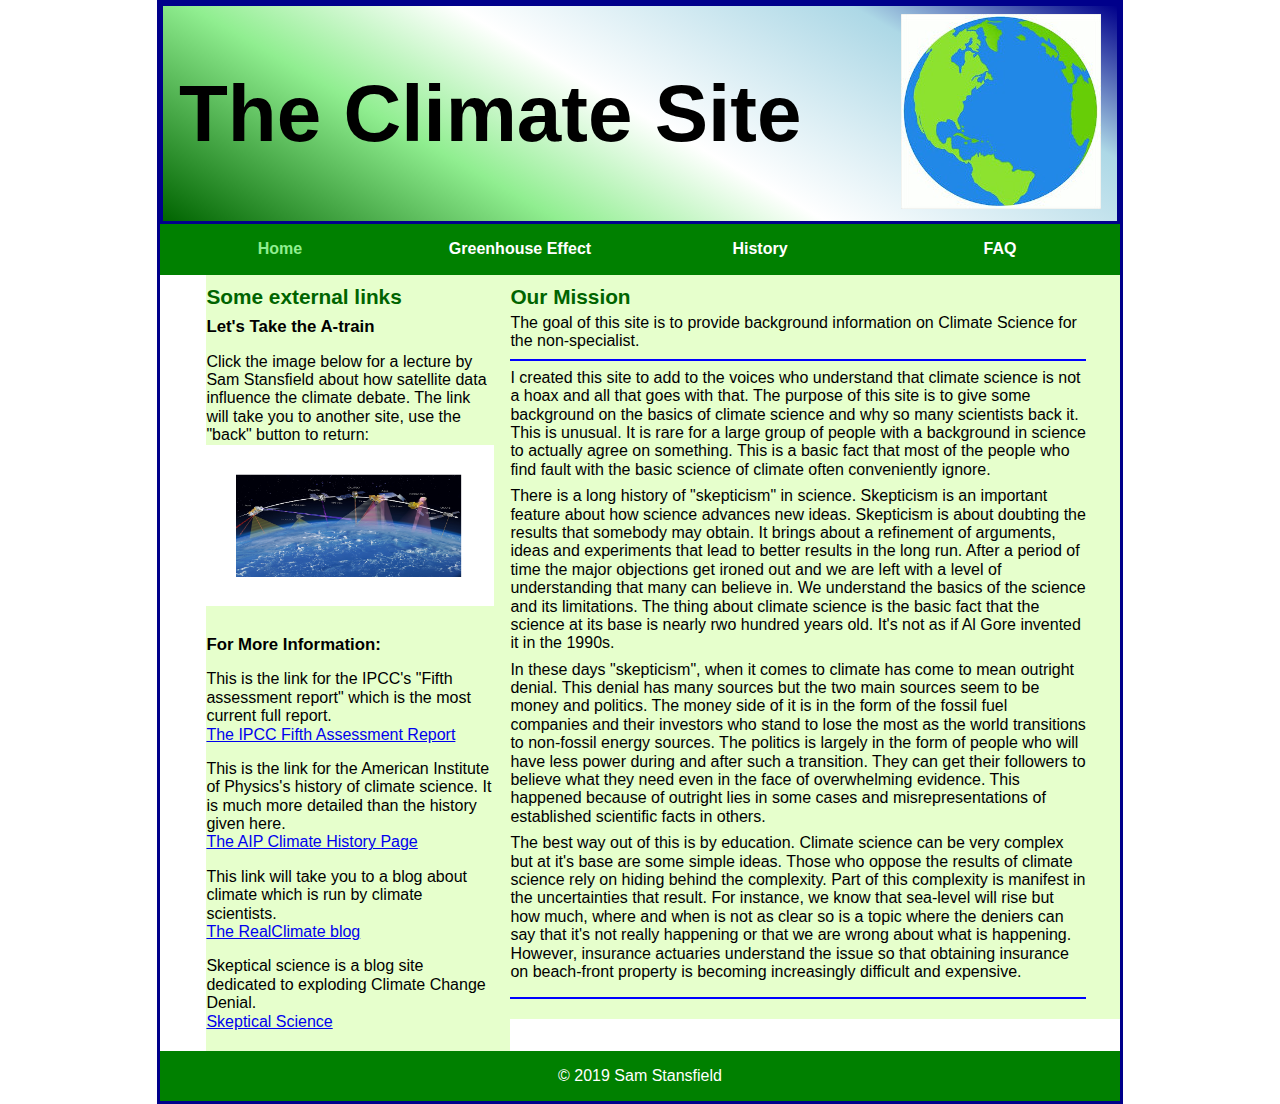
==== index.html @ 12a7fd96 "Climate Site Commit" ====
<!DOCTYPE html>
<html lang="en">

<head>
	<meta charset="utf-8">
	<meta name="viewport" content="width=device-width, initial-scale=1">
	<title>The Climate Site</title>

	<link rel="stylesheet" href="styles/normalize.css">
	<link rel="stylesheet" href="styles/main.css">
    <link rel="stylesheet" href="styles/slicknav.css">
    <script src="https://code.jquery.com/jquery-3.2.1.min.js"></script>
    <script src="js/jquery.slicknav.min.js"></script>
	<script type="text/javascript">
    	$(document).ready(function(){
			$('#nav_menu').slicknav({prependTo:"#mobile_menu"});
    	});
    </script>
</head>

<body>
	<header>
		<img src="images/smaller_Earth-large-2-tone.jpg" alt="Earth Image">
		<h1>The Climate Site</h1>
	</header>
    <nav id="mobile_menu"></nav>
	<nav id="nav_menu">
    	<ul>
        	<li><a href="index.html" class="current">Home</a></li>
        	<li><a href="greenhouse.html">Greenhouse Effect</a></li>
        	<li><a href="history.html">History</a></li>
			<li><a href="faq.html">FAQ</a></li>
    	</ul>
	</nav>
	<main>
		<section>
			<h2>Our Mission</h2>
			<p>The goal of this site is to provide background information on Climate Science for the non-specialist.</p>
			<article>
			<p>I created this site to add to the voices who understand that climate science is not a hoax and all that goes with that.  The purpose of this site is to give some background on the basics of climate science and why so many scientists back it.  This is unusual.  It is rare for a large group of people with a background in science to actually agree on something.  This is a basic fact that most of the people who find fault with the basic science of climate often conveniently ignore.</p>  

			<p>There is a long history of "skepticism" in science.  Skepticism is an important feature about how science advances new ideas.  Skepticism is about doubting the results that somebody may obtain.  It brings about a refinement of arguments, ideas and experiments that lead to better results in the long run.   After a period of time the major objections get ironed out and we are left with a level of understanding that many can believe in.  We understand the basics of the science and its limitations.  The thing about climate science is the basic fact that the science at its base is nearly rwo hundred years old.   It's not as if Al Gore invented it in the 1990s.</p>  

			<p>In these days "skepticism", when it comes to climate has come to mean outright denial.  This denial has many sources but the two main sources seem to be money and politics.  The money side of it is in the form of the fossil fuel companies and their investors who stand to lose the most as the world transitions to non-fossil energy sources.  The politics is largely in the form of people who will have less power during and after such a transition.  They can get their followers to believe what they need even in the face of overwhelming evidence.  This happened because of outright lies in some cases and misrepresentations of established scientific facts in others.</p>  

			<p>The best way out of this is by education.  Climate science can be very complex but at it's base are some simple ideas.  Those who oppose the results of climate science rely on hiding behind the complexity.  Part of this complexity is manifest in the uncertainties that result.  For instance, we know that sea-level will rise but how much, where and when is not as clear so is a topic where the deniers can say that it's not really happening or that we are wrong about what is happening.   However, insurance actuaries understand the issue so that obtaining insurance on beach-front property is becoming increasingly difficult and expensive.</p>

			</article>
		</section>
		<aside>
			<h2>Some external links</h2>
			<h3>Let's Take the A-train</h3>
			<p>Click the image below for a lecture by Sam Stansfield about how satellite data influence the climate debate.  The link will take you to another site, use the "back" button to return:</p>
			<a href="https://nam03.safelinks.protection.outlook.com/?url=https%3A%2F%2Fbw.hosted.panopto.com%2FPanopto%2FPages%2FViewer.aspx%3Fid%3D69d7d60d-7cb0-4e77-bad9-a8db0164b16b&amp;data=02%7C01%7Csstansfi%40bw.edu%7Cd106a7d1e7254c29944708d768463848%7C3a9a104352cb404ebc8dcb2b5a92d3bc%7C1%7C0%7C637092523110444312&amp;sdata=DkhkH3OEWPToXBxVRbIadwfyOKtvpGfNR0bSK2Lrnsk%3D&amp;reserved=0"><img src="images/img0.png" alt="A-train image"></a><br>
			<h3>For More Information: </h3>
			<p>This is the link for the IPCC's "Fifth assessment report" which is the most current full report.</p>
			<a href="https://www.ipcc.ch/report/ar5/syr/">The IPCC Fifth Assessment Report</a>
			<p>This is the link for the American Institute of Physics's history of climate science.  It is much more detailed than the history given here.</p>
			<a href="https://history.aip.org/climate/index.htm">The AIP Climate History Page</a>
			<p>This link will take you to a blog about climate which is run by climate scientists.</p>
			<a href="http://www.realclimate.org/">The RealClimate blog</a>
			<p>Skeptical science is a blog site dedicated to exploding Climate Change Denial.</p>
			<a href="https://skepticalscience.com/argument.php">Skeptical Science</a>
		</aside>
	</main>
	<footer>
		<p>&copy; 2019 Sam Stansfield</p>
	</footer>
</body>
</html>
---- styles/main.css ----
/* the styles for the elements */
* {
	margin: 0;
	padding: 0;
}
html {
	background-color: white;
}
body {
	font-family: Arial, Helvetica, sans-serif;
    font-size: 100%;
    width: 98%;                    
    max-width: 960px;
    margin: 0 auto;
    border: 3px solid darkblue;
}
a:focus, a:hover {
	font-style: italic;
}
/* the styles for the header */
header {
	
	padding: 0.5em 1em 0.5em 1em;
	border: 3px solid darkblue;
	background-image: -moz-linear-gradient(
	    30deg, darkgreen 0%, lightgreen 30%, white 50%, lightblue 80%, darkblue 100%);
	background-image: -webkit-linear-gradient(
	    30deg, darkgreen 0%, lightgreen 30%, white 50%, lightblue 80%, darkblue 100%);
	background-image: -o-linear-gradient(
	    30deg, darkgreen 0%, lightgreen 30%, white 50%, lightblue 80%, darkblue 100%);
	background-image: linear-gradient(
	    30deg, darkgreen 0%, lightgreen 30%, white 50%, lightblue 80%, darkblue 100%);
}
header h1 {
	font-size: 500%;
	
}

header h3 {
	font-size: 130%;
	font-style: italic;
}
header img {
	float: right;
	padding: 0 0;
}
.shadow {
	text-shadow: 2px 2px 2px #800000;
}
/* the styles for the navigation menu */

#nav_menu ul  {
	list-style: none;
	margin: 0;
	padding: 0;
	position: relative;
}
#nav_menu ul li {
	float: left;
	width: 25%;
}
#nav_menu ul li a {
    display: block;
    text-align: center;
    padding: 1em 0;
    text-decoration: none;
    background-color: green;
    color: white;
    font-weight: bold;
}

#nav_menu a.current {
	color: lightgreen;
}

/* the styles for the main content */


/* the styles for the section */
main { 
	clear: left;
}
main img {
	float: center;
	max-width: 100%;
}
section {
	width: 60%;
	float: right;
	padding: 0 3.5% 20px 0;
	background-color: #e6ffcc;
}
section h1 {
	font-size: 150%;
	padding: .5em 0 .25em 0;
	margin: 0;
}
section h2 {
	color: darkgreen;
	font-size: 130%;
	padding: .5em 0 .25em 0;
}
section p {
	padding-bottom: .5em;
}
section blockquote {
	padding: 0 2em;
	font-style: italic;
}
section ul {
	padding: 0 0 .25em 1.25em;
	list-style-type: circle;
}
section li {
	padding-bottom: .35em;
}

/* the styles for the article */
article {
	padding: .5em 0;
	border-top: 2px solid blue;
	border-bottom: 2px solid blue;
}
article h2 {
	padding-top: 0;
}
article h3 {
	font-size: 105%;
	padding-bottom: .25em;
}
article img {
	float: right;
	max-width: 100%;
	min-width: 150px;
	margin: .5em 0 1em 1em;
	border: 1px solid black;
}

/* the styles for the aside */
aside {
	width: 30%;
	float: right;
	padding-left: 0;
	padding-bottom: 20px;
	padding-right: 1em;
	background-color: #e6ffcc;
}
aside p {padding-top: 1em;}
aside img {background-color: #e6ffcc;}
aside a {
	background-color: #e6ffcc;

}
aside ul li {list-style-type: none;}
aside h2 {
	color: darkgreen;
	font-size: 130%;
	padding: .5em 0 0 0;
}

aside h3 {
	font-size: 105%;
	padding-top: 0.5em;
	padding-bottom: 0;
}

aside img { padding-bottom: 1em;}

/* the styles for the footer */
footer {
	clear: both;
	background-color: green;
}
footer p {
	text-align: center;
	color: white;
	padding: 1em 0;
}
#mobile_menu {
	display: none;
}

/* tablet portrait to standard 960 */
@media only screen and (max-width: 959px) {
	section h1 { font-size: 135%; }
	section h2, aside h2 { font-size: 120%; }
}

/* mobile landscape to tablet portrait */
@media only screen and (max-width: 767px) {

	header img { float: none; }
	header {
        text-align: center;
		padding: 1.5em 0 1.5em 0;
    }
	
	
	section {
		float:none;
		width: 85%;
		padding-right: 2.5%;
		padding-left: 2.5%;
		margin-right: 0;
	}
	article {
		width: 95%;
		float: none;
		margin-right: 0;
	}
	aside {
		float: none;
		width: 85%;
		padding-left: 2.5%;
		padding-right: 2.5%;
	}
	
	
	#nav_menu {
		display: none;
	}
	.slicknav_menu {
		display: block;
		background-color: lightgreen;
	}
	#mobile_menu {
		display: block;
	}
	
}

/* mobile portrait to mobile landscape */
@media only screen and (max-width: 479px) {
	body { font-size: 90%; }
}
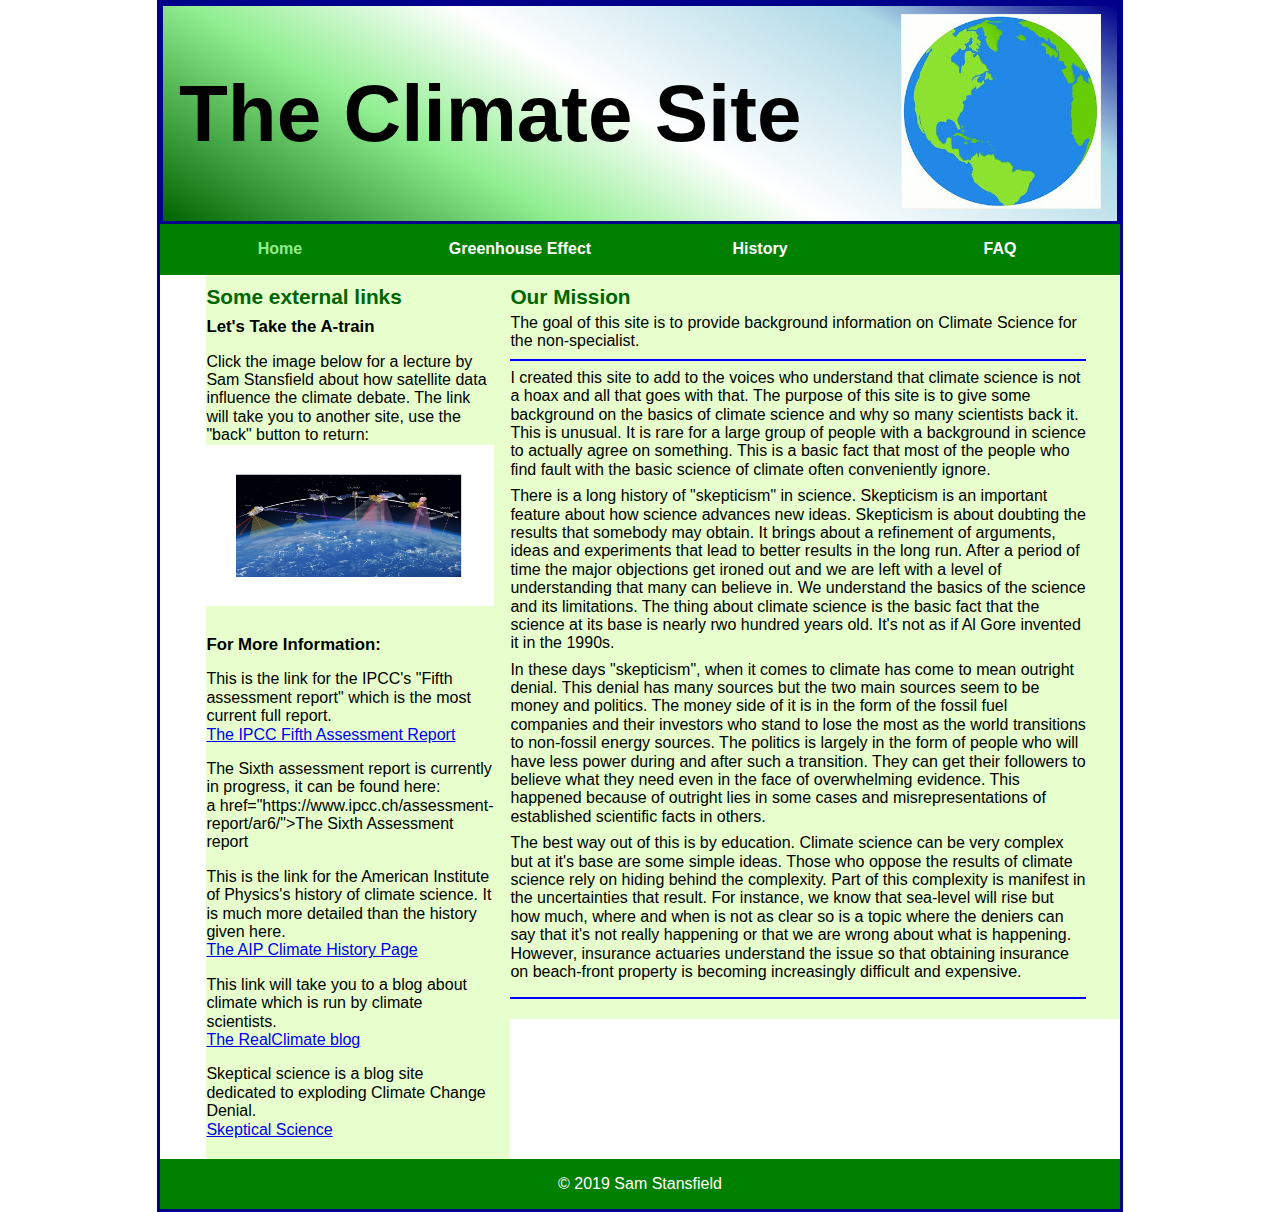
==== commit dcdb122c: "Update index.html" ====
--- a/index.html
+++ b/index.html
@@ -55,6 +55,8 @@
 			<h3>For More Information: </h3>
 			<p>This is the link for the IPCC's "Fifth assessment report" which is the most current full report.</p>
 			<a href="https://www.ipcc.ch/report/ar5/syr/">The IPCC Fifth Assessment Report</a>
+			<p>The Sixth assessment report is currently in progress, it can be found here:</p>
+			a href="https://www.ipcc.ch/assessment-report/ar6/">The Sixth Assessment report</a>
 			<p>This is the link for the American Institute of Physics's history of climate science.  It is much more detailed than the history given here.</p>
 			<a href="https://history.aip.org/climate/index.htm">The AIP Climate History Page</a>
 			<p>This link will take you to a blog about climate which is run by climate scientists.</p>
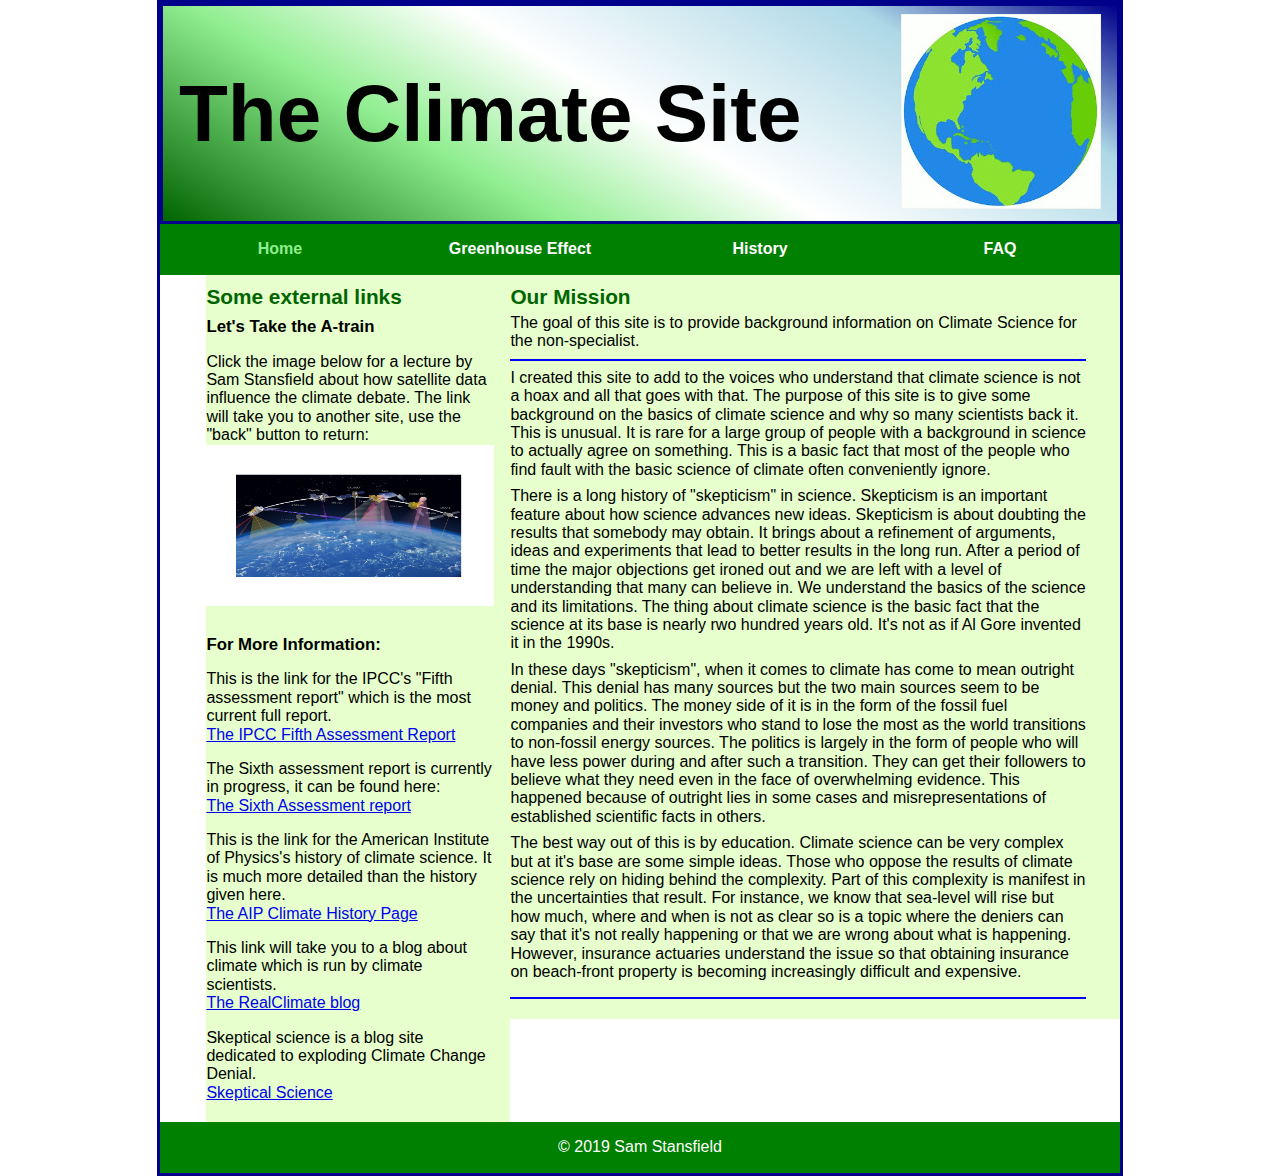
==== commit a11a1d55: "Update index.html" ====
--- a/index.html
+++ b/index.html
@@ -56,7 +56,7 @@
 			<p>This is the link for the IPCC's "Fifth assessment report" which is the most current full report.</p>
 			<a href="https://www.ipcc.ch/report/ar5/syr/">The IPCC Fifth Assessment Report</a>
 			<p>The Sixth assessment report is currently in progress, it can be found here:</p>
-			a href="https://www.ipcc.ch/assessment-report/ar6/">The Sixth Assessment report</a>
+			<a href="https://www.ipcc.ch/assessment-report/ar6/">The Sixth Assessment report</a>
 			<p>This is the link for the American Institute of Physics's history of climate science.  It is much more detailed than the history given here.</p>
 			<a href="https://history.aip.org/climate/index.htm">The AIP Climate History Page</a>
 			<p>This link will take you to a blog about climate which is run by climate scientists.</p>
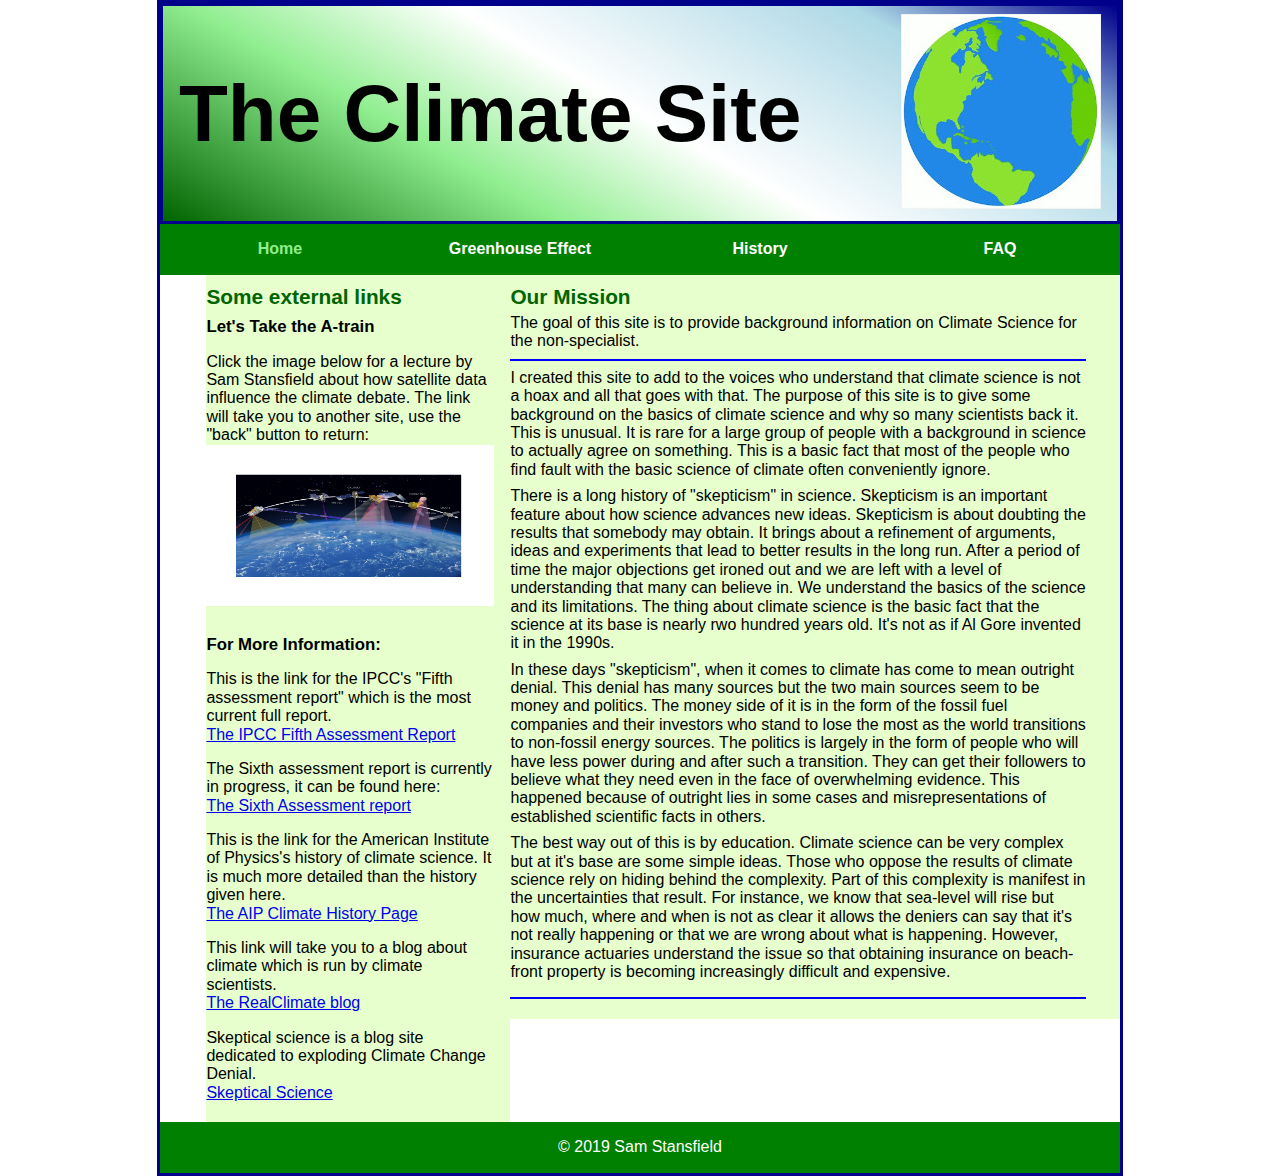
==== commit dd934328: "Update index.html" ====
--- a/index.html
+++ b/index.html
@@ -43,7 +43,7 @@
 
 			<p>In these days "skepticism", when it comes to climate has come to mean outright denial.  This denial has many sources but the two main sources seem to be money and politics.  The money side of it is in the form of the fossil fuel companies and their investors who stand to lose the most as the world transitions to non-fossil energy sources.  The politics is largely in the form of people who will have less power during and after such a transition.  They can get their followers to believe what they need even in the face of overwhelming evidence.  This happened because of outright lies in some cases and misrepresentations of established scientific facts in others.</p>  
 
-			<p>The best way out of this is by education.  Climate science can be very complex but at it's base are some simple ideas.  Those who oppose the results of climate science rely on hiding behind the complexity.  Part of this complexity is manifest in the uncertainties that result.  For instance, we know that sea-level will rise but how much, where and when is not as clear so is a topic where the deniers can say that it's not really happening or that we are wrong about what is happening.   However, insurance actuaries understand the issue so that obtaining insurance on beach-front property is becoming increasingly difficult and expensive.</p>
+			<p>The best way out of this is by education.  Climate science can be very complex but at it's base are some simple ideas.  Those who oppose the results of climate science rely on hiding behind the complexity.  Part of this complexity is manifest in the uncertainties that result.  For instance, we know that sea-level will rise but how much, where and when is not as clear it allows the deniers can say that it's not really happening or that we are wrong about what is happening.   However, insurance actuaries understand the issue so that obtaining insurance on beach-front property is becoming increasingly difficult and expensive.</p>
 
 			</article>
 		</section>
